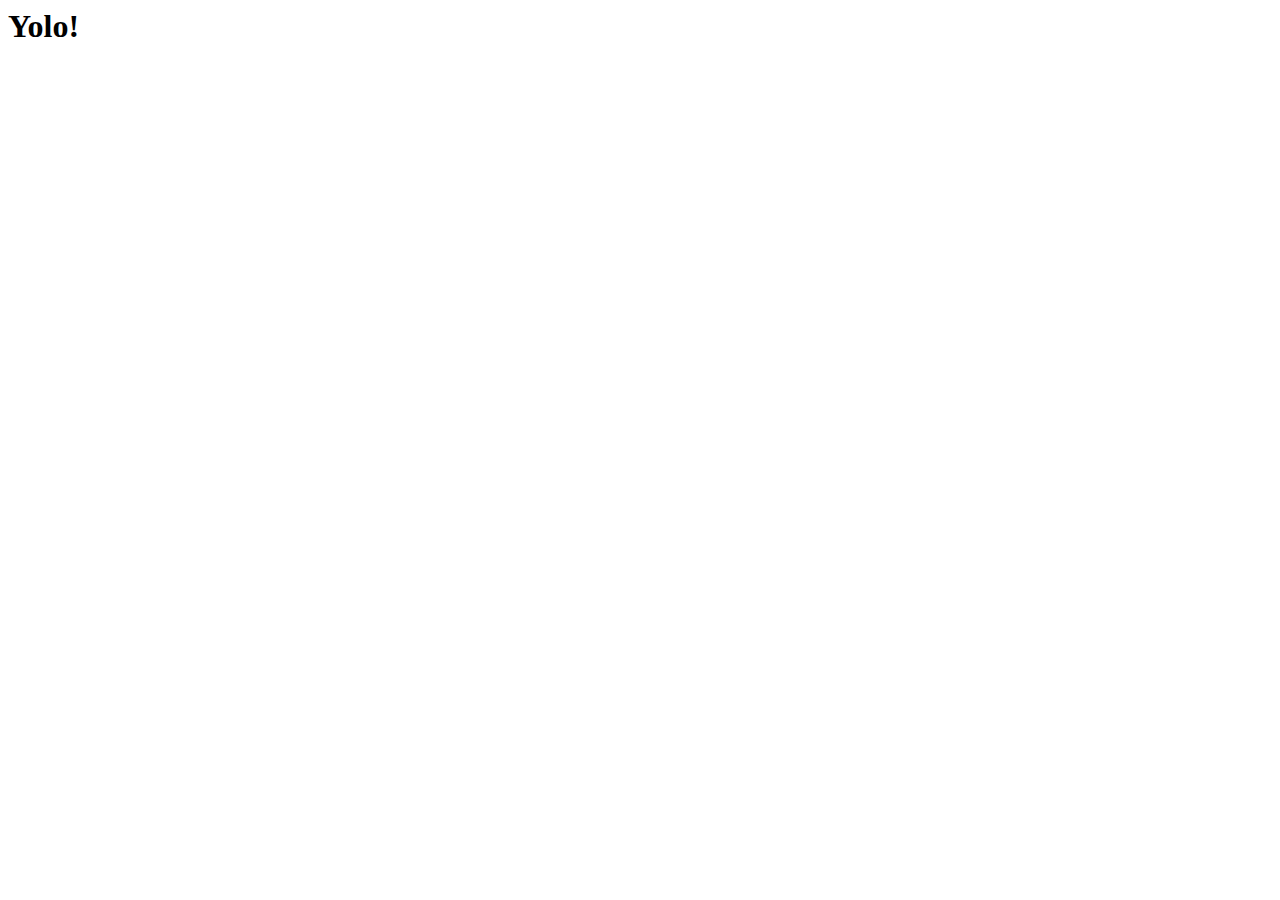
==== pages/rusty.html @ 441be63c "Initial Commit" ====
<html lang="en">
<head>
    <meta charset="UTF-8">
    <meta name="viewport" content="width=device-width, initial-scale=1.0">
    <meta http-equiv="X-UA-Compatible" content="ie=edge">
    <title>Rusty</title>
</head>
<body>
    <h1>Yolo!</h1>
</body>
</html>
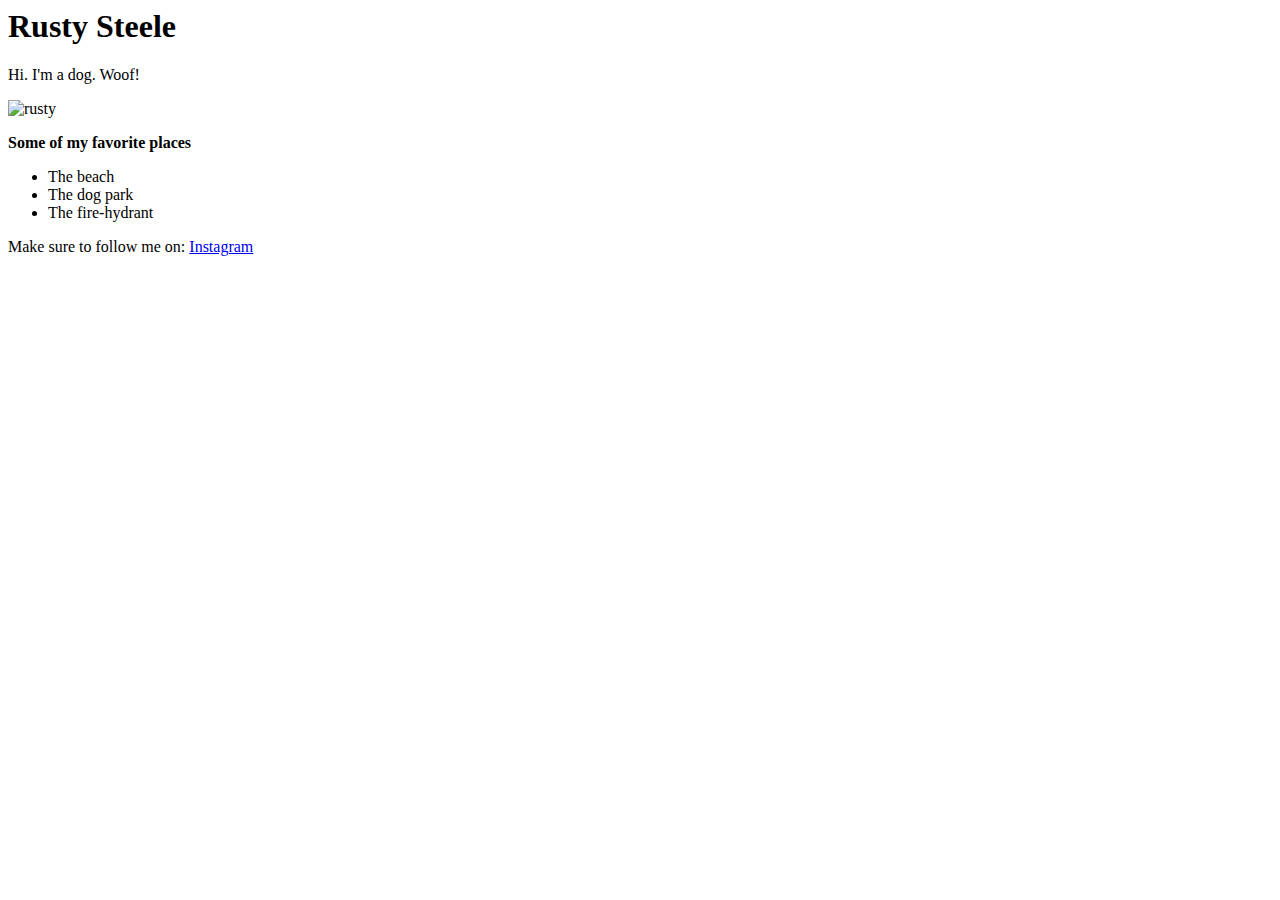
==== commit 729792a1: "Rusty page" ====
--- a/pages/rusty.html
+++ b/pages/rusty.html
@@ -1,11 +1,29 @@
 <html lang="en">
+
 <head>
     <meta charset="UTF-8">
     <meta name="viewport" content="width=device-width, initial-scale=1.0">
     <meta http-equiv="X-UA-Compatible" content="ie=edge">
     <title>Rusty</title>
 </head>
+
 <body>
-    <h1>Yolo!</h1>
+    <h1>Rusty Steele</h1>
+
+    <p>Hi. I'm a dog. Woof!</p>
+
+    <img src="http://i.imgur.com/Zl0A6erm.jpg" alt="rusty">
+
+    <p><strong>Some of my favorite places </strong></p>
+    <ul>
+        <li>The beach</li>
+        <li>The dog park</li>
+        <li>The fire-hydrant</li>
+    </ul>
+
+    <p>Make sure to follow me on: <a href="https://www.instagram.com/">Instagram</a></p>
+
+
 </body>
+
 </html>